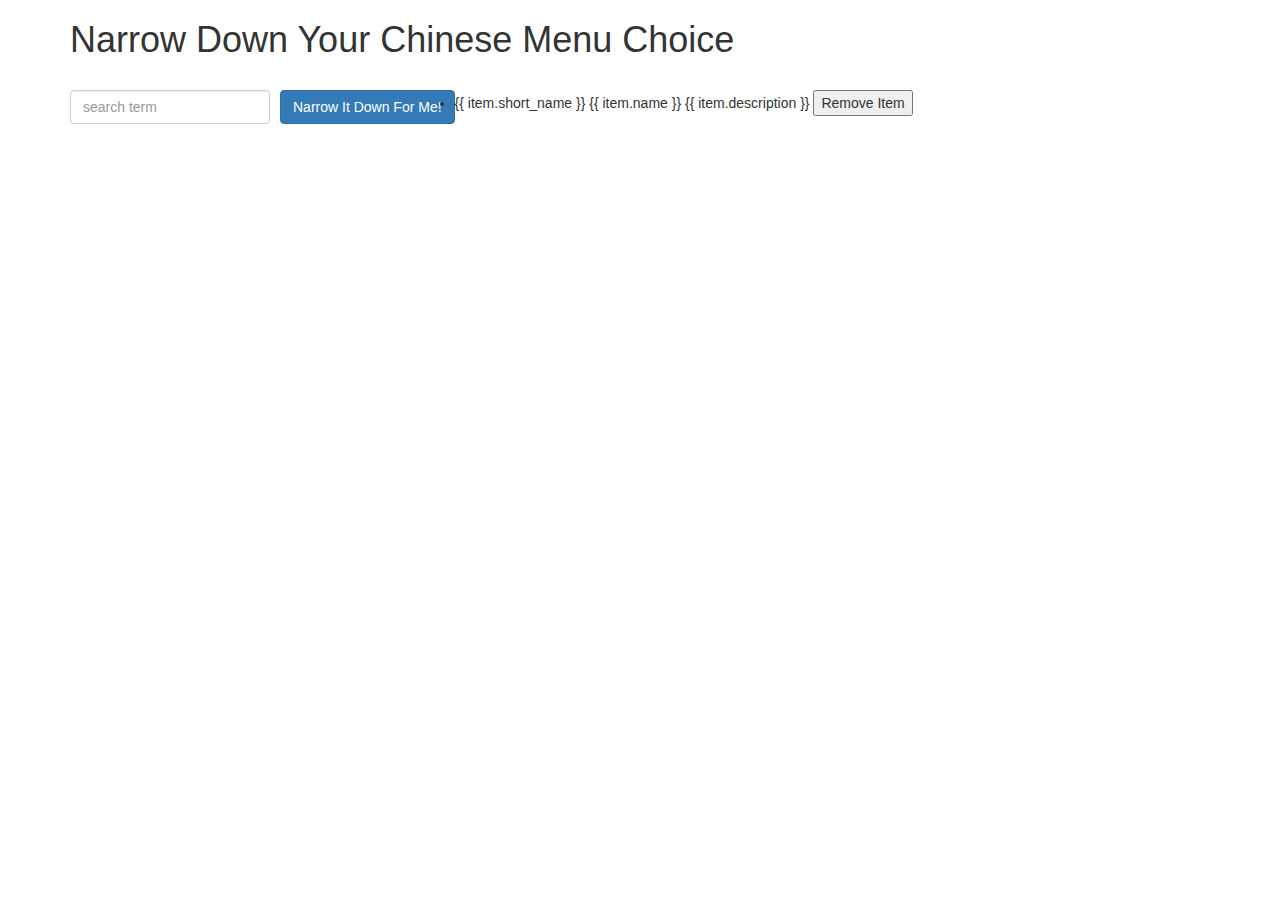
==== module3/index.html @ ed15891e "Correct syntax" ====
<!doctype html>
<html lang="en">
  <head>
    <title>Narrow Down Your Menu Choice</title>
    <meta name="viewport" content="width=device-width, initial-scale=1">
    <link rel="stylesheet" href="styles/bootstrap.min.css">
    <link rel="stylesheet" href="styles/styles.css">
  </head>
  <script src="angular.min.js"></script>
    <script src="app.js"></script>
<body ng-app="NarrowItDownApp">
   <div class="container" ng-controller="NarrowItDownController as controller">
    <h1>Narrow Down Your Chinese Menu Choice</h1>

    <div class="form-group">
      <input type="text" placeholder="search term" class="form-control" ng-model="controller.searchTerm">
    </div>
    <div class="form-group narrow-button">
      <button class="btn btn-primary" ng-click="controller.search(controller.searchTerm)">Narrow It Down For Me!</button>
    </div>

    <!-- found-items should be implemented as a component -->
    <found-items found-items="controller.foundItems" on-remove="controller.removeItem(index)"></found-items>
  </div>

</body>
</html>
---- module3/styles/styles.css ----
h1 {
  margin-bottom: 30px;
}
input[type="text"] {
  width: 200px;
  float: left;
}
.narrow-button {
  float: left;
  margin-left: 10px;
}
.loader {
  display: none;
  margin-left: 5px;
  font-size: 10px;
  float: left;
  border-top: 1.1em solid rgba(147, 147, 147, 0.2);
  border-right: 1.1em solid rgba(147, 147, 147, 0.2);
  border-bottom: 1.1em solid rgba(147, 147, 147, 0.2);
  border-left: 1.1em solid #676767;
  -webkit-transform: translateZ(0);
  -ms-transform: translateZ(0);
  transform: translateZ(0);
  -webkit-animation: load8 1.1s infinite linear;
  animation: load8 1.1s infinite linear;
}
.loader,
.loader:after {
  border-radius: 50%;
  width: 3em;
  height: 3em;
}
@-webkit-keyframes load8 {
  0% {
    -webkit-transform: rotate(0deg);
    transform: rotate(0deg);
  }
  100% {
    -webkit-transform: rotate(360deg);
    transform: rotate(360deg);
  }
}
@keyframes load8 {
  0% {
    -webkit-transform: rotate(0deg);
    transform: rotate(0deg);
  }
  100% {
    -webkit-transform: rotate(360deg);
    transform: rotate(360deg);
  }
}
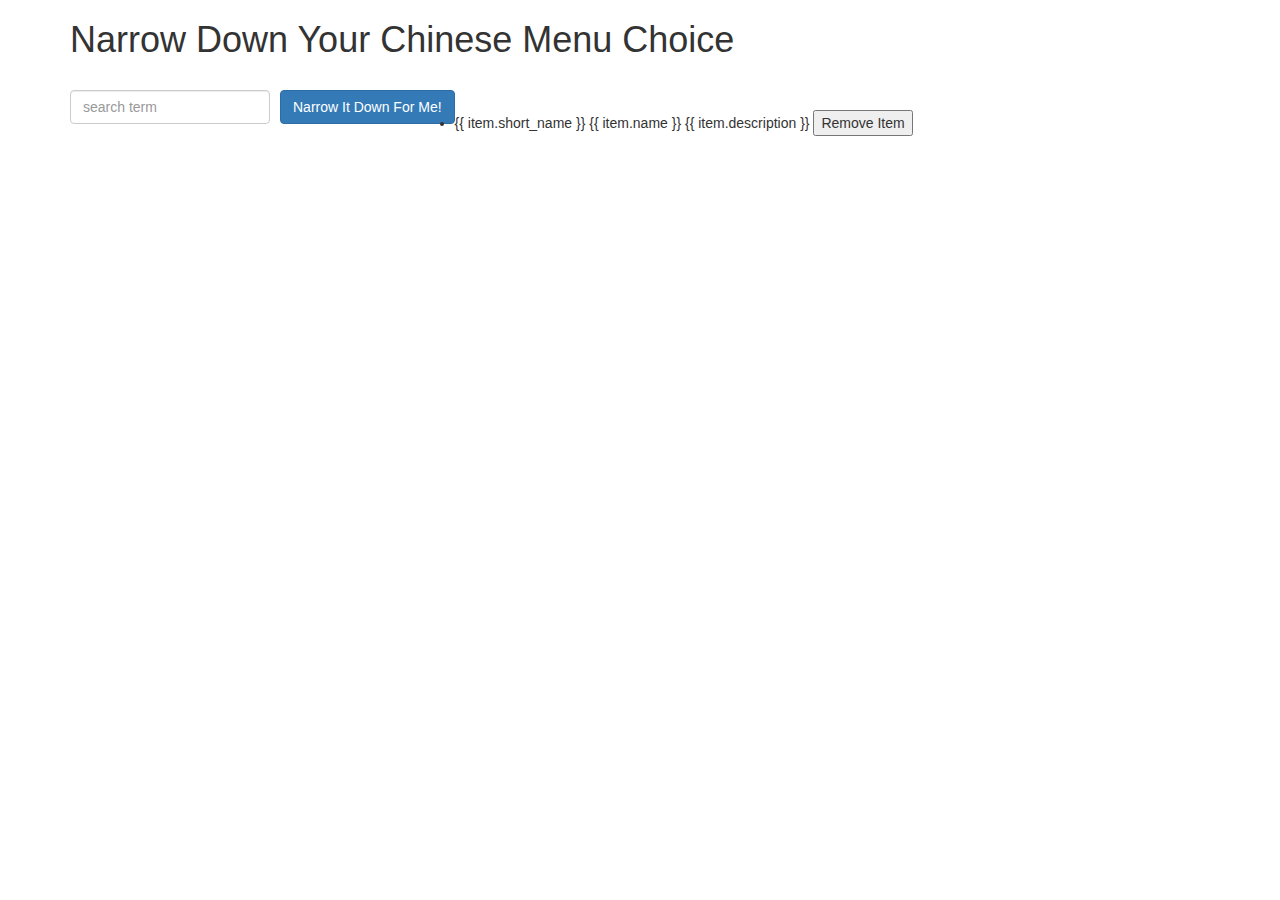
==== commit 2aa541f0: "Controller as syntax" ====
--- a/module3/index.html
+++ b/module3/index.html
@@ -18,6 +18,7 @@
     <div class="form-group narrow-button">
       <button class="btn btn-primary" ng-click="controller.search(controller.searchTerm)">Narrow It Down For Me!</button>
     </div>
+    <br/>
 
     <!-- found-items should be implemented as a component -->
     <found-items found-items="controller.foundItems" on-remove="controller.removeItem(index)"></found-items>
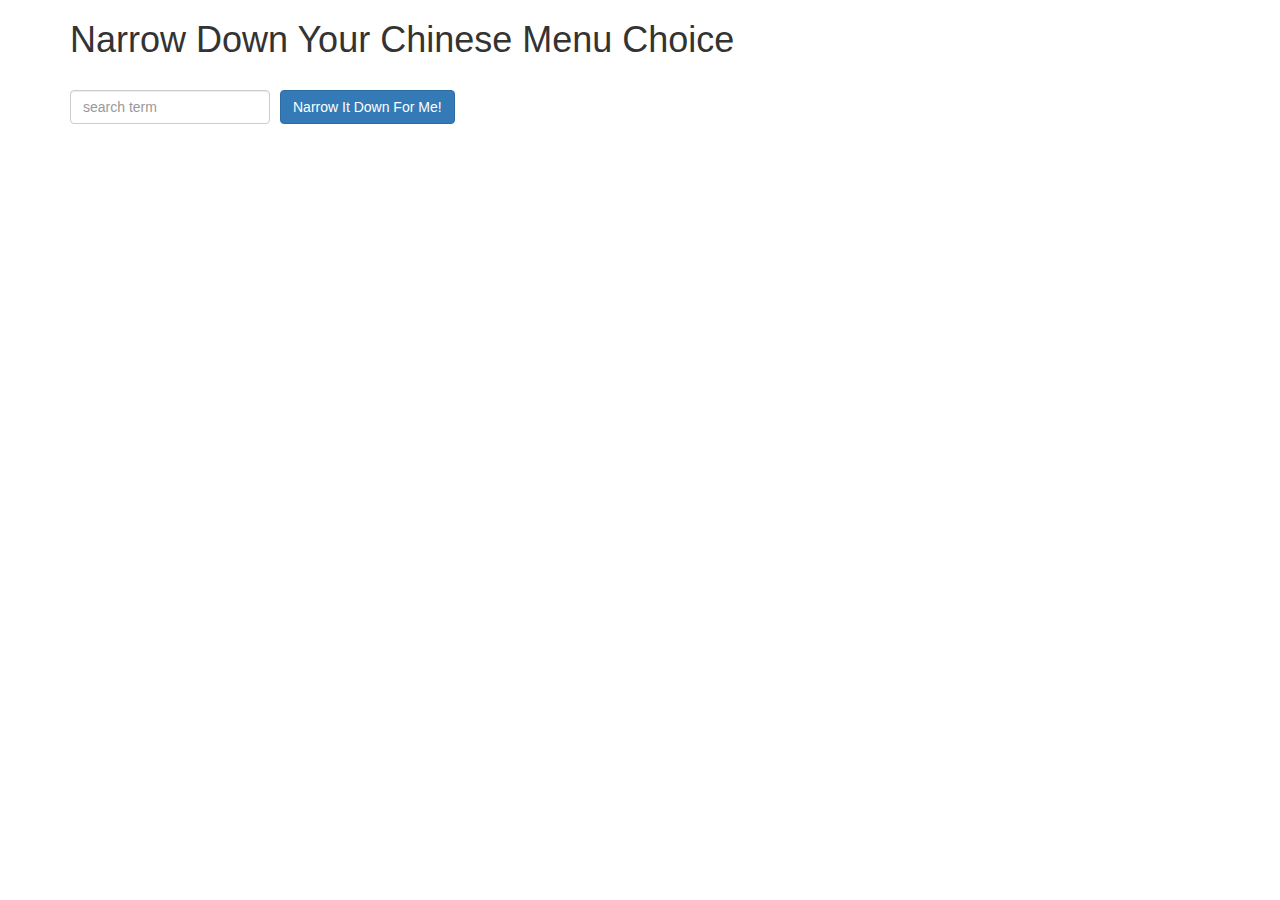
==== commit d9067b4a: "Change names" ====
--- a/module3/index.html
+++ b/module3/index.html
@@ -21,7 +21,7 @@
     <br/>
 
     <!-- found-items should be implemented as a component -->
-    <found-items found-items="controller.foundItems" on-remove="controller.removeItem(index)"></found-items>
+    <found-items items="controller.foundItems" on-remove="controller.removeItem(index)"></found-items>
   </div>
 
 </body>
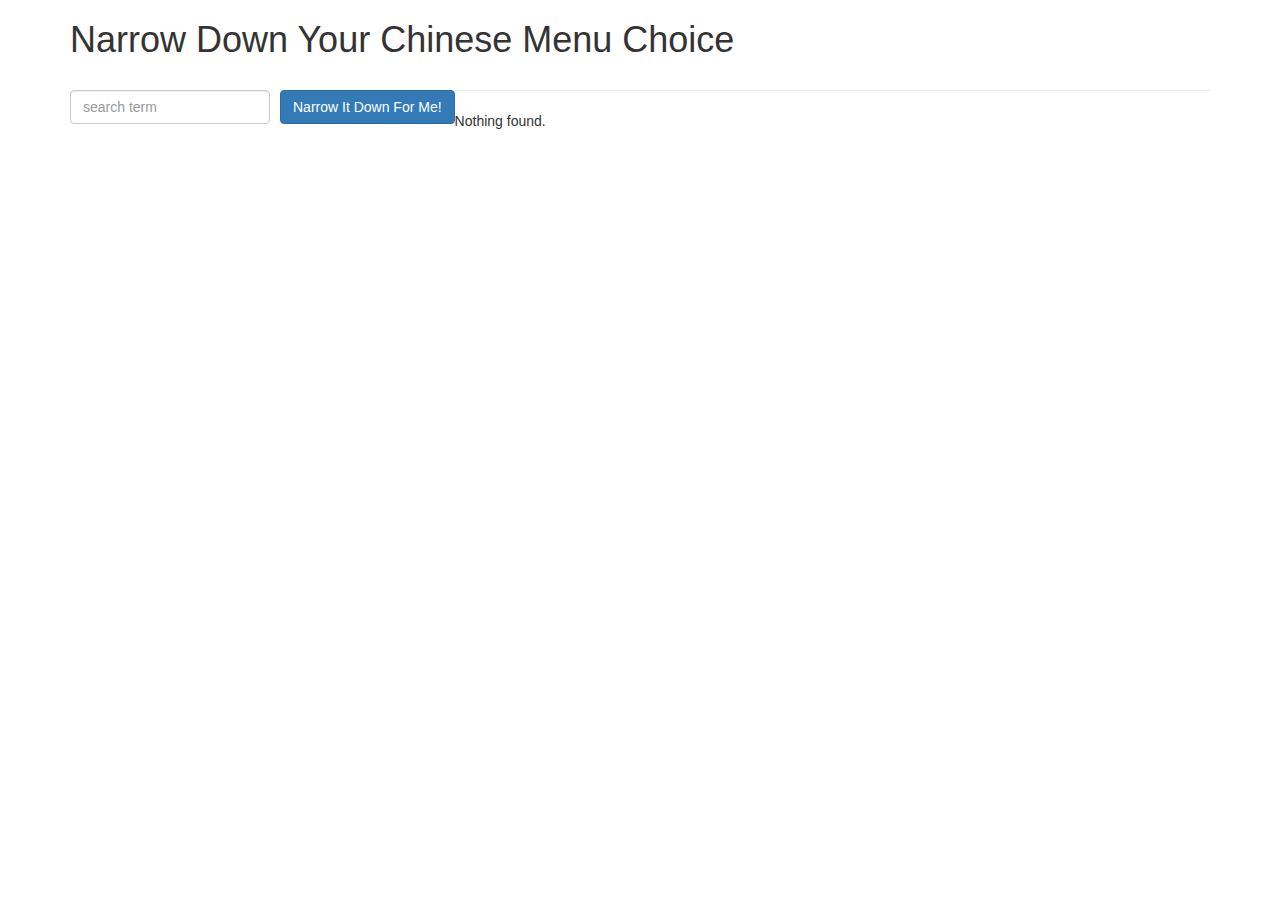
==== commit c57344eb: "Adjust style" ====
--- a/module3/index.html
+++ b/module3/index.html
@@ -18,7 +18,7 @@
     <div class="form-group narrow-button">
       <button class="btn btn-primary" ng-click="controller.search(controller.searchTerm)">Narrow It Down For Me!</button>
     </div>
-    <br/>
+    <hr/>
 
     <!-- found-items should be implemented as a component -->
     <found-items items="controller.foundItems" on-remove="controller.removeItem(index)"></found-items>
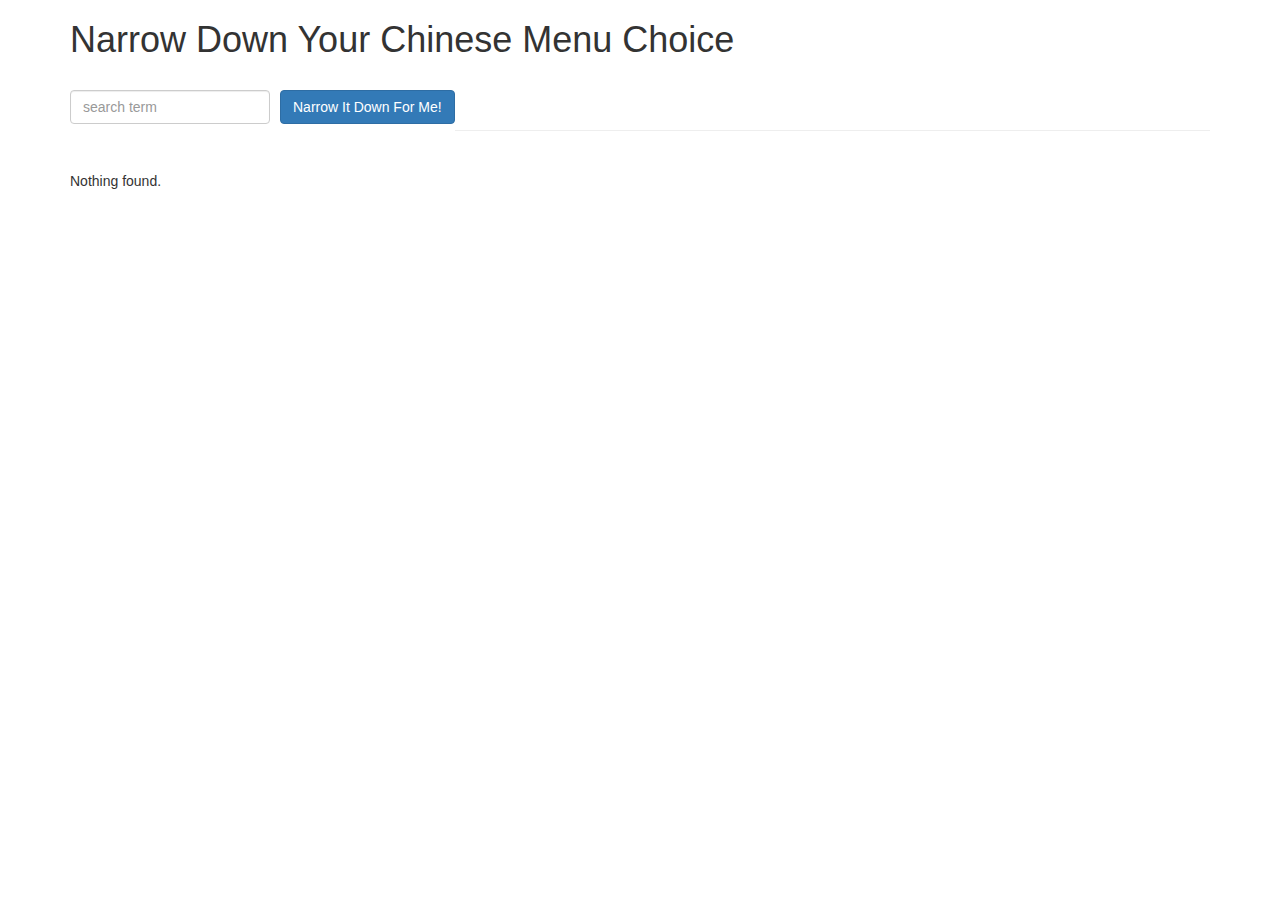
==== commit 72b8d71e: "Adjust spacing" ====
--- a/module3/index.html
+++ b/module3/index.html
@@ -18,7 +18,7 @@
     <div class="form-group narrow-button">
       <button class="btn btn-primary" ng-click="controller.search(controller.searchTerm)">Narrow It Down For Me!</button>
     </div>
-    <hr/>
+    <br/><hr/><br/>
 
     <!-- found-items should be implemented as a component -->
     <found-items items="controller.foundItems" on-remove="controller.removeItem(index)"></found-items>
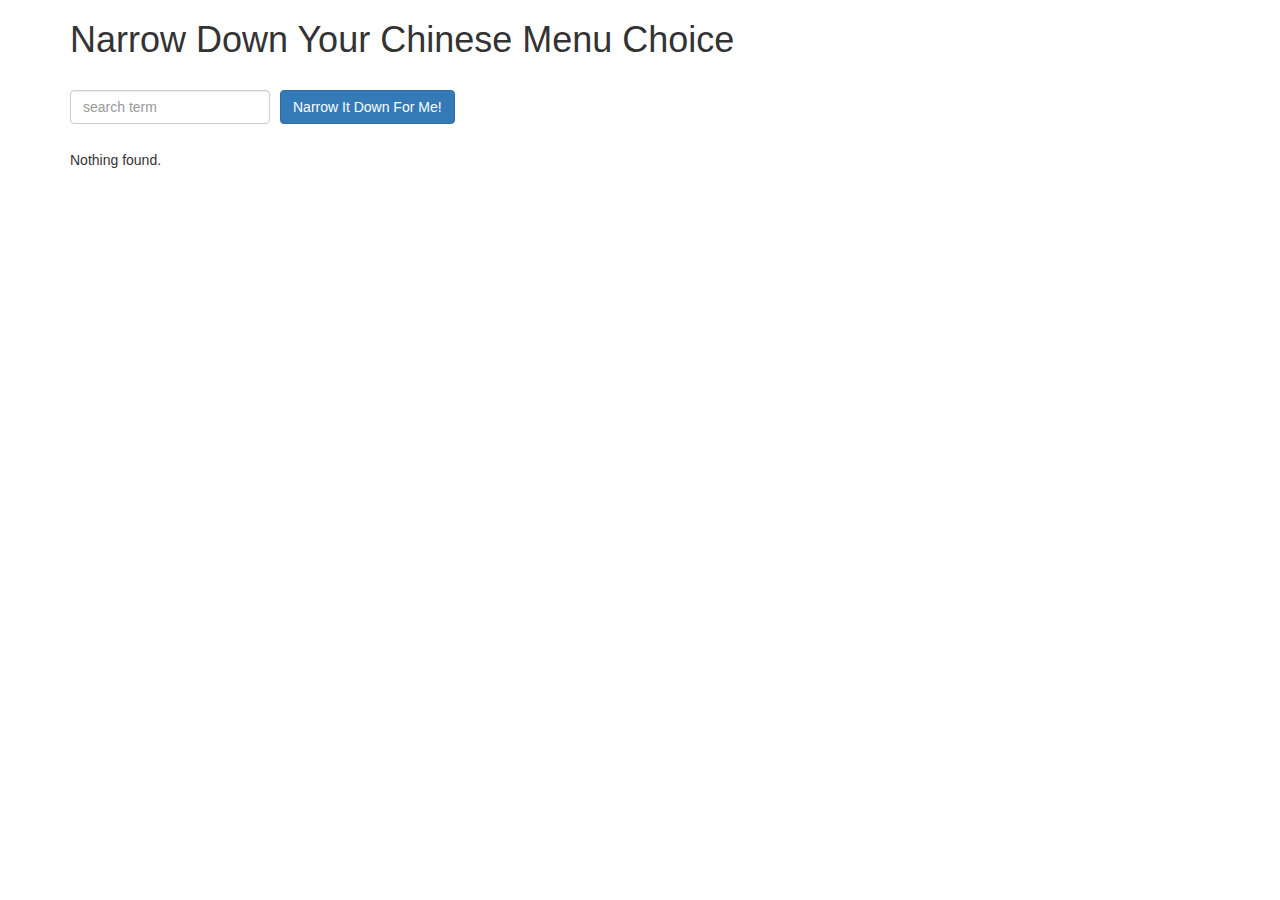
==== commit 75676058: "Increase spacing" ====
--- a/module3/index.html
+++ b/module3/index.html
@@ -18,7 +18,7 @@
     <div class="form-group narrow-button">
       <button class="btn btn-primary" ng-click="controller.search(controller.searchTerm)">Narrow It Down For Me!</button>
     </div>
-    <br/><hr/><br/>
+    <br/><br/><br/>
 
     <!-- found-items should be implemented as a component -->
     <found-items items="controller.foundItems" on-remove="controller.removeItem(index)"></found-items>
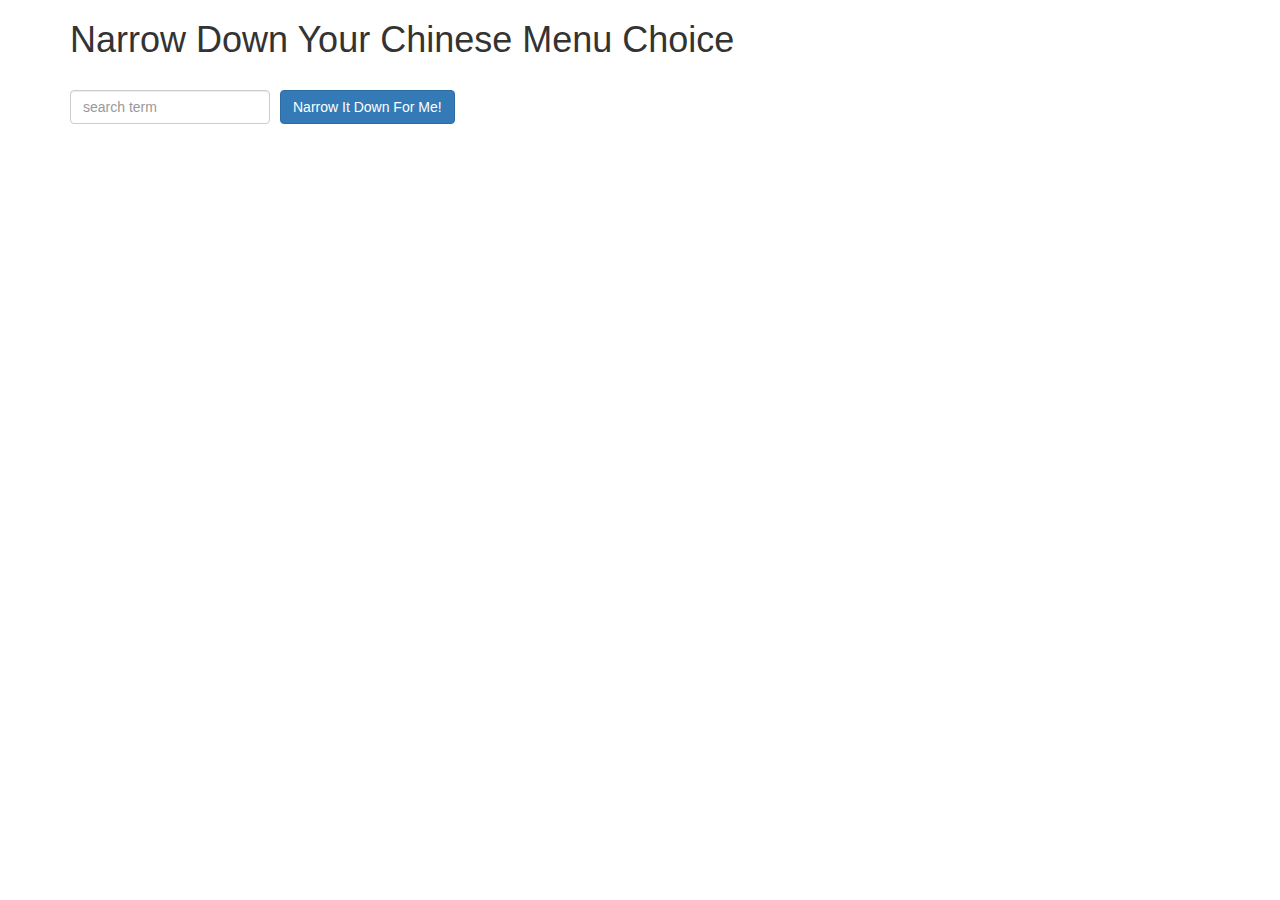
==== commit 761090d9: "Move error message" ====
--- a/module3/index.html
+++ b/module3/index.html
@@ -22,6 +22,9 @@
 
     <!-- found-items should be implemented as a component -->
     <found-items items="controller.foundItems" on-remove="controller.removeItem(index)"></found-items>
+
+    <p>{{ controller.errorMessage }}</p>
+    
   </div>
 
 </body>
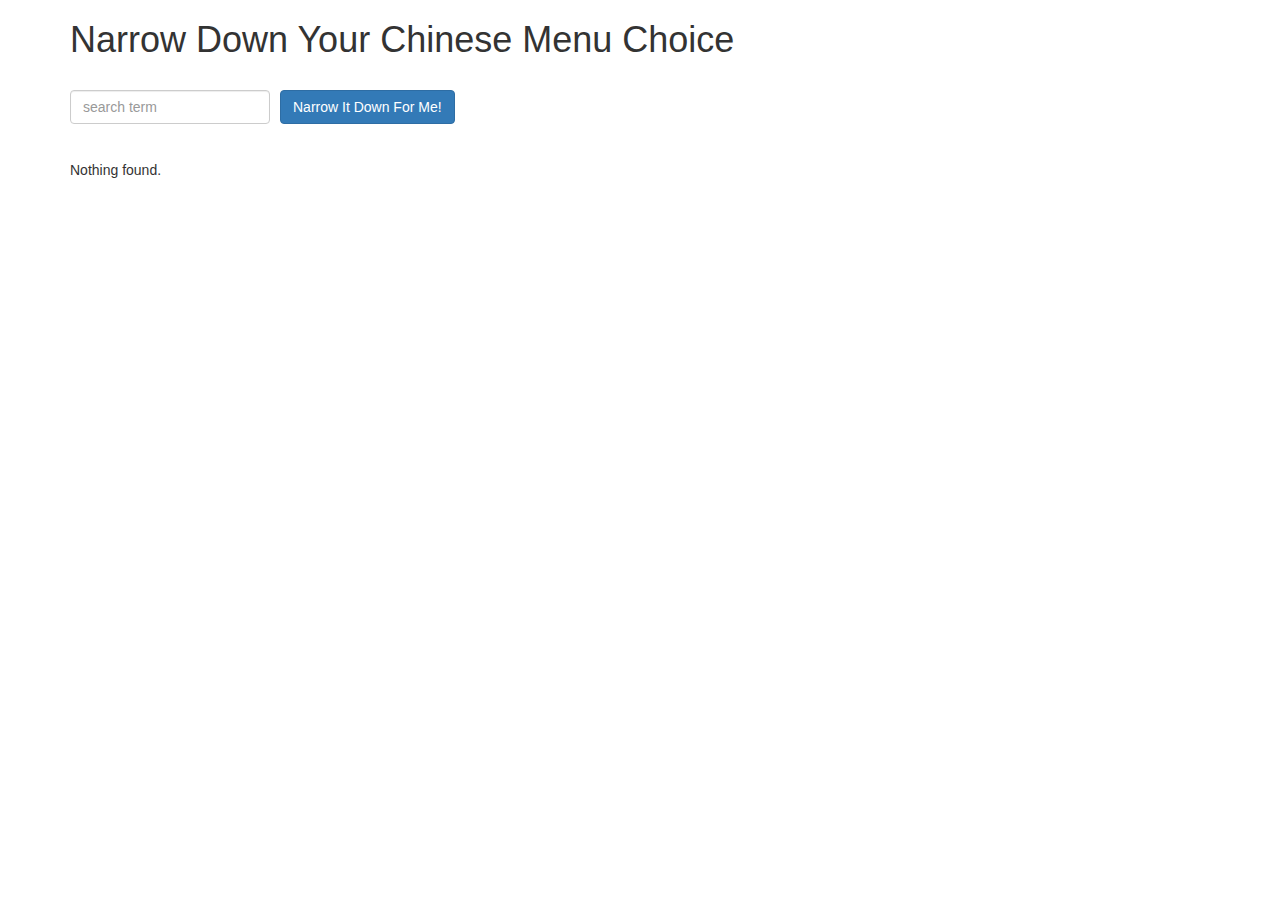
==== commit 931825f0: "Delete one error message" ====
--- a/module3/index.html
+++ b/module3/index.html
@@ -23,8 +23,6 @@
     <!-- found-items should be implemented as a component -->
     <found-items items="controller.foundItems" on-remove="controller.removeItem(index)"></found-items>
 
-    <p>{{ controller.errorMessage }}</p>
-    
   </div>
 
 </body>
